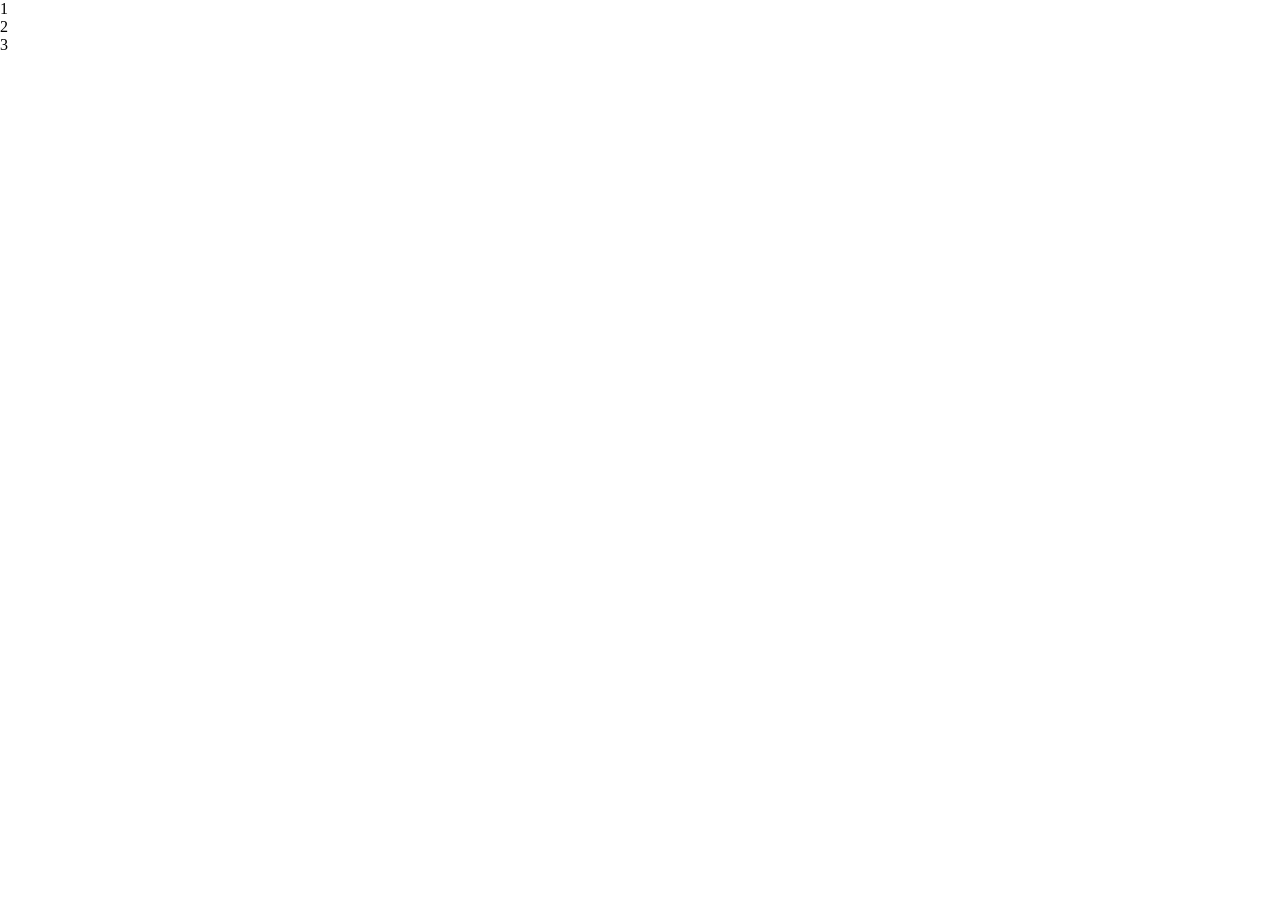
==== 1.3/index.html @ c868ec11 "1.3.1: flexbox e eixos" ====
<!DOCTYPE html>
<html lang="en">
<head>
    <meta charset="UTF-8">
    <meta name="viewport" content="width=device-width, initial-scale=1.0">
    <title>Document</title>
    <link rel="stylesheet" href="style.css">
</head>
<body>
    <div class="container">
        <div class="box">1</div>
        <div class="box">2</div>
        <div class="box">3</div>
    </div>
</body>
</html>
---- 1.3/style.css ----
* {
    margin: 0;
    padding: 0;
    box-sizing: border-box;
}
.container {
    display: flex;
    flex-direction: column;
}
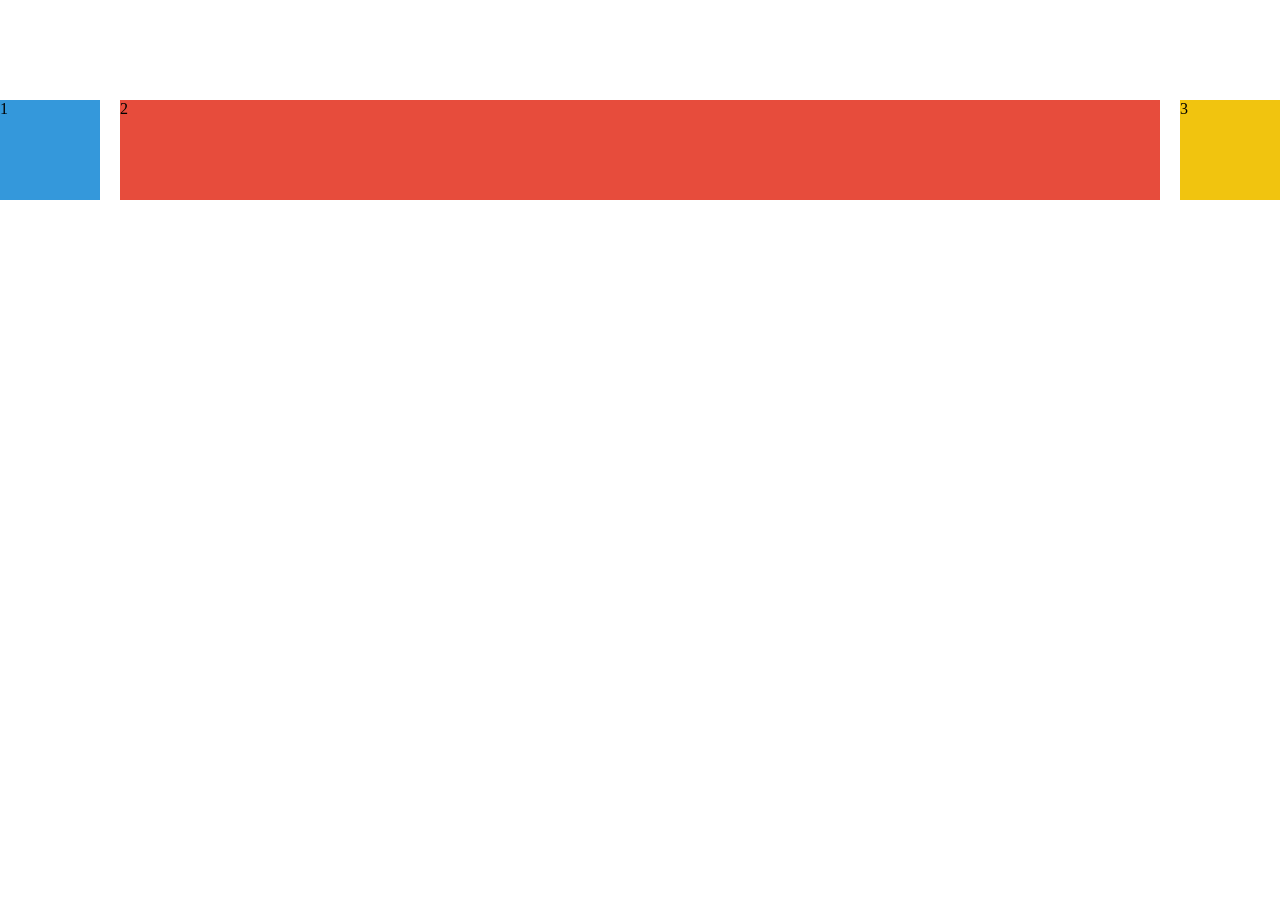
==== commit 74389fb2: "1.3.3: gap e flex-grow" ====
--- a/1.3/index.html
+++ b/1.3/index.html
@@ -8,9 +8,9 @@
 </head>
 <body>
     <div class="container">
-        <div class="box">1</div>
-        <div class="box">2</div>
-        <div class="box">3</div>
+        <div class="box1">1</div>
+        <div class="box2">2</div>
+        <div class="box3">3</div>
     </div>
 </body>
 </html>
--- a/1.3/style.css
+++ b/1.3/style.css
@@ -5,5 +5,25 @@
 }
 .container {
     display: flex;
-    flex-direction: column;
+    height: 300px;
+    flex-direction: row;
+    gap: 20px;
+    justify-content: center;
+    align-items: center;
+}
+.box1 {
+    background-color: #3498db;
+    width: 100px;
+    height: 100px;
+}
+.box2 {
+    background-color: #e74c3c;
+    width: 100px;
+    height: 100px;
+    flex-grow: 1;
+}
+.box3 {
+    background-color: #f1c40f;
+    width: 100px;
+    height: 100px;
 }
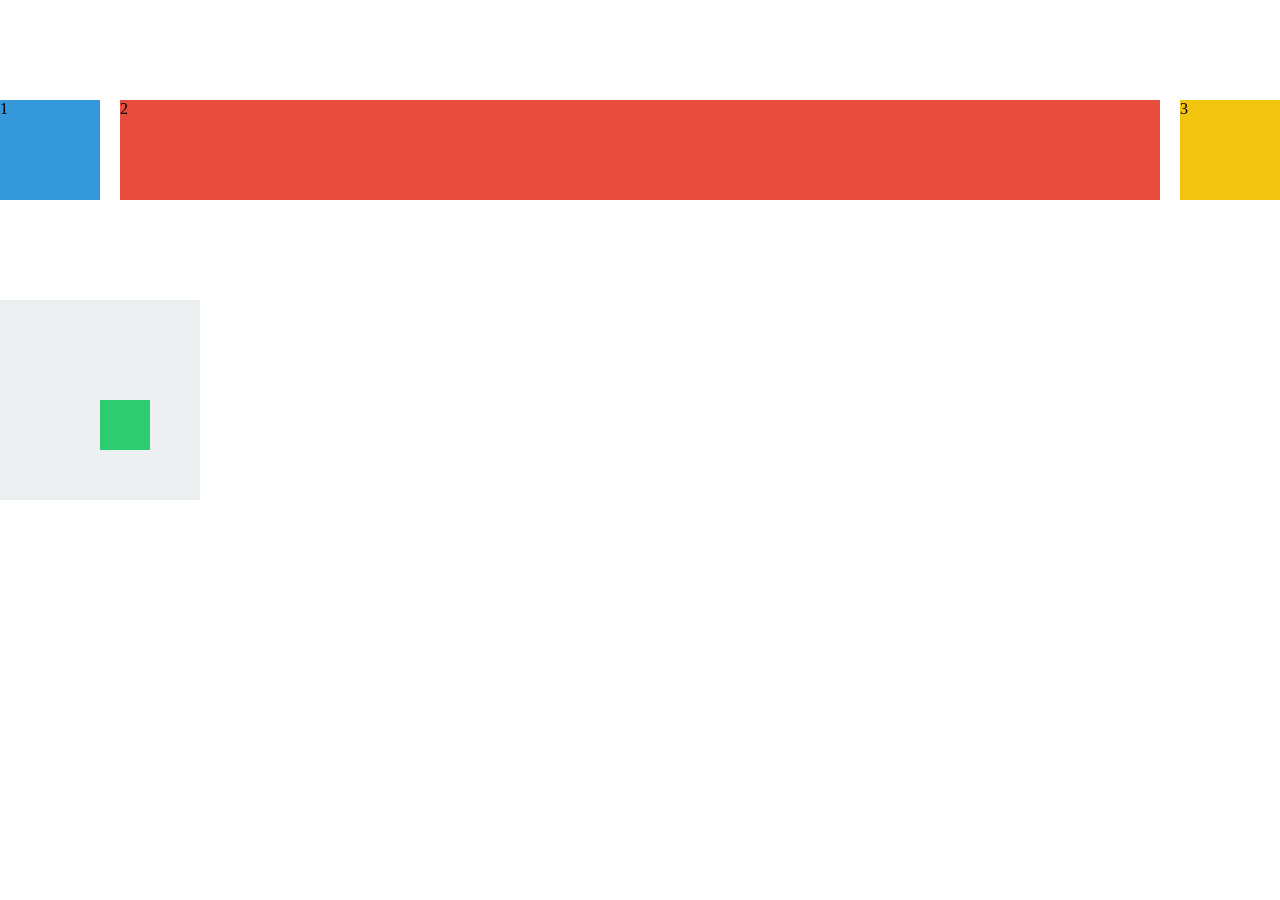
==== commit f58d53da: "1.3.4: positioning" ====
--- a/1.3/index.html
+++ b/1.3/index.html
@@ -12,5 +12,8 @@
         <div class="box2">2</div>
         <div class="box3">3</div>
     </div>
+    <div class="parent">
+        <div class="child"></div>
+    </div>
 </body>
 </html>
--- a/1.3/style.css
+++ b/1.3/style.css
@@ -26,4 +26,18 @@
     background-color: #f1c40f;
     width: 100px;
     height: 100px;
+}
+.parent {
+    position: relative;
+    height: 200px;
+    width: 200px;
+    background-color: #ecf0f1;
+}
+.child {
+    position: absolute;
+    top: 100px;
+    right: 50px;
+    background-color: #2ecc71;
+    height: 50px;
+    width: 50px;
 }
